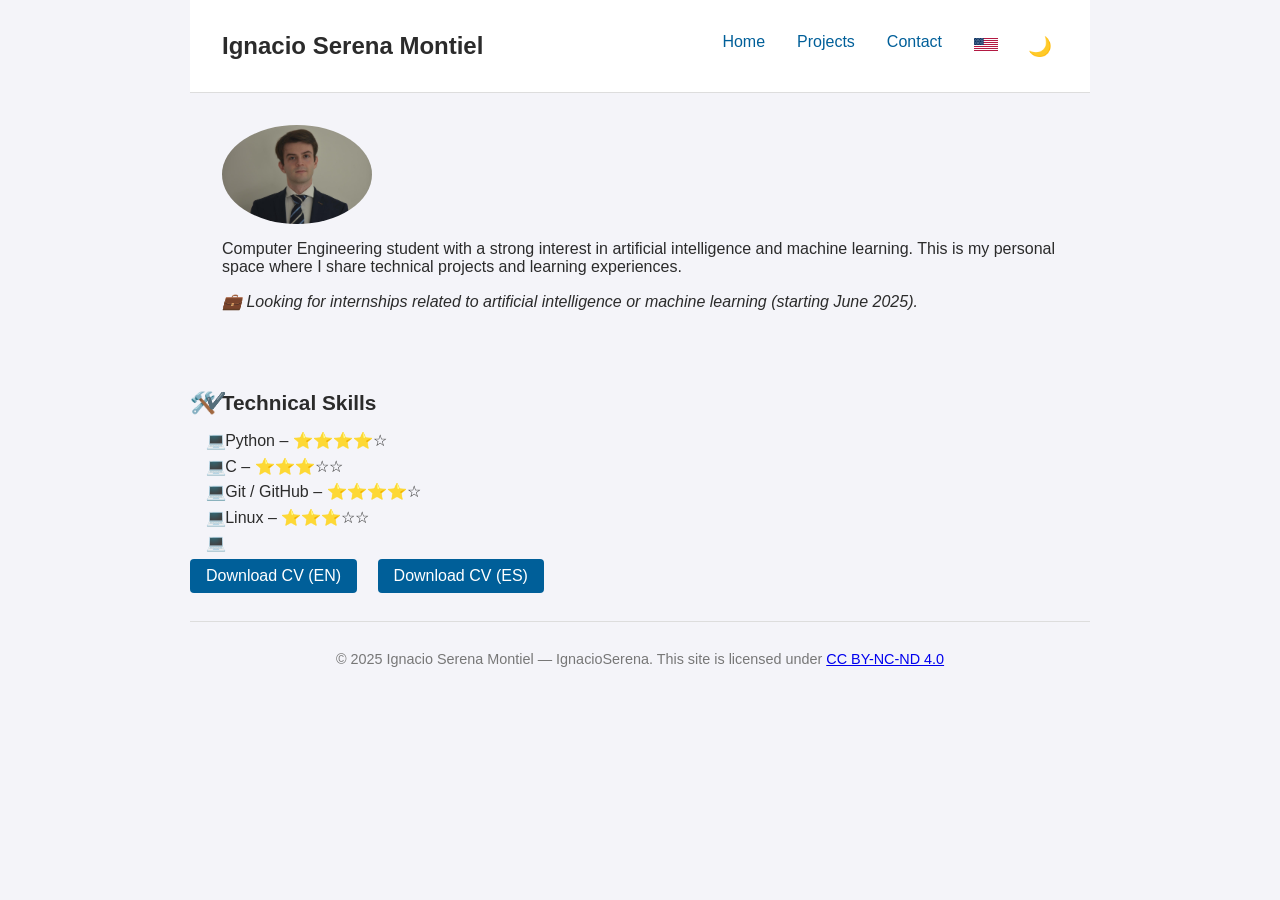
==== index.html @ 3e955576 "first commit" ====
<!-- Página principal https://paterson3c.github.io/ -->
<!DOCTYPE html>
<html lang="en">
<head>
  <meta charset="UTF-8" />
  <meta name="viewport" content="width=device-width, initial-scale=1.0" />
  <title>Ignacio Serena Montiel</title>
  <link rel="stylesheet" href="assets/css/style.css" />
  <script defer src="assets/js/lang.js"></script>
  <script defer src="assets/js/theme.js"></script>
</head>
<body>
  <header>
    <h1 id="site-title">Ignacio Serena Montiel</h1>
    <nav>
      <ul>
        <li><a href="index.html" data-i18n="nav.home"></a></li>
        <li><a href="projects.html" data-i18n="nav.projects"></a></li>
        <li><a href="contact.html" data-i18n="nav.contact"></a></li>
        <li class="lang-switcher">
          <div class="dropdown">
            <button class="dropbtn">
              <img id="current-flag" src="assets/img/flags/en.svg" alt="Language" />
            </button>
            <div class="dropdown-content">
              <img src="assets/img/flags/en.svg" onclick="setLang('en')" alt="English" />
              <img src="assets/img/flags/es.svg" onclick="setLang('es')" alt="Español" />
            </div>
          </div>
        </li>
        <li class="theme-toggle">
          <button onclick="toggleTheme()" id="theme-button">🌙</button>
        </li>
      </ul>      
    </nav>
  </header>

  <main>
    <section class="intro">
      <img src="assets/img/profile.jpg" alt="Profile picture" class="profile-img" />
      <p data-i18n="bio.summary"></p>
      <p data-i18n="bio.objective" class="objective"></p>
    </section>
  </main>

  <section class="certifications">
    <h2 data-i18n="cert.title"></h2>
    <ul>
      <li data-i18n="cert.ccncert"></li>
      <li data-i18n="cert.utad"></li>
      <li data-i18n="cert.tryhackme"></li>
    </ul>
  </section> 

  <section class="skills">
    <h2 data-i18n="skills.title"></h2>
    <ul>
      <li data-i18n="skills.python"></li>
      <li data-i18n="skills.c"></li>
      <li data-i18n="skills.docker"></li>
      <li data-i18n="skills.git"></li>
      <li data-i18n="skills.linux"></li>
      <li data-i18n="skills.cyber"></li>
    </ul>
  </section>

  <section>
    <div class="cv-links">
      <a href="cv/CV_EN.pdf" target="_blank" data-i18n="download.cv_en"></a>
      <a href="cv/CV_ES.pdf" target="_blank" data-i18n="download.cv_es"></a>
    </div>
  </section>
  
  <footer>
    <p>© 2025 Ignacio Serena Montiel — IgnacioSerena. <span data-i18n="footer.license"></span>
      <a href="https://creativecommons.org/licenses/by-nc-nd/4.0/" target="_blank">CC BY-NC-ND 4.0</a>
    </p>
  </footer>
</body>
</html>
---- assets/css/style.css ----
/* Estilos básicos del sitio */
body {
    font-family: Arial, sans-serif;
    margin: 0;
    padding: 0;
    background-color: #f4f4f9; /* más suave que blanco */
    color: #2b2b2b;
    max-width: 900px;
    margin: auto;
}

header {
    background-color: #ffffff;
    padding: 1em 2em;
    border-bottom: 1px solid #dddddd;
    display: flex;
    justify-content: space-between;
    align-items: center;
    flex-wrap: wrap;
}

#site-title {
    font-size: 1.5em;
    font-weight: bold;
}

nav ul {
    list-style: none;
    padding: 0;
    display: flex;
    gap: 1em;
    flex-wrap: wrap;
}

nav li {
    display: inline;
}

nav a,
.lang-switcher button {
    text-decoration: none;
    color: #005f99;
    background: none;
    border: none;
    cursor: pointer;
    font-size: 1em;
    padding: 0.2em 0.5em;
    transition: color 0.2s ease;
}

.lang-switcher button:hover,
nav a:hover {
    color: #004577;
    text-decoration: underline;
}

main {
    padding: 2em;
}

.profile-img {
    width: 150px;
    border-radius: 50%;
    display: block;
    margin-bottom: 1em;
}

.project {
    margin-bottom: 2em;
    padding: 1em;
    border-radius: 6px;
    transition: background-color 0.2s ease;
}

.project:hover {
    background-color: #e8f4fc;
}

.project h3 a {
    color: #005f99;
    transition: color 0.2s ease;
}

.project h3 a:hover {
    color: #003f73;
}

.cv-links a {
    display: inline-block;
    margin-right: 1em;
    margin-top: 1em;
    text-decoration: none;
    color: #fff;
    background-color: #005f99;
    padding: 0.5em 1em;
    border-radius: 4px;
    transition: background-color 0.2s ease, transform 0.2s ease;
}

.cv-links a:hover {
    background-color: #004577;
    transform: translateY(-2px);
}

footer {
    text-align: center;
    font-size: 0.9em;
    color: #777;
    padding: 1em;
    border-top: 1px solid #dddddd;
    margin-top: 2em;
}

/* Language selector dropdown */
.dropdown {
    position: relative;
    display: inline-block;
}

.dropbtn img {
    width: 24px;
    height: auto;
    cursor: pointer;
    border: none;
    background: none;
}

.dropdown-content {
    display: none;
    position: absolute;
    background-color: white;
    border: 1px solid #ddd;
    padding: 0.5em;
    z-index: 1;
    border-radius: 4px;
}

.dropdown-content img {
    width: 24px;
    height: auto;
    margin: 0.2em;
    cursor: pointer;
    transition: transform 0.2s ease;
}

.dropdown-content img:hover {
    transform: scale(1.1);
}

.dropdown:hover .dropdown-content {
    display: flex;
    gap: 0.5em;
}

/* Botón modo oscuro */
.theme-toggle button {
    background: none;
    border: none;
    cursor: pointer;
    font-size: 1.2em;
}

/* Secciones adicionales */
.certifications {
    margin-top: 2em;
}

.certifications h2 {
    font-size: 1.3em;
    margin-bottom: 0.5em;
}

.certifications ul {
    list-style: none;
    padding-left: 1em;
}

.certifications ul li {
    margin-bottom: 0.4em;
    padding-left: 1.2em;
    position: relative;
}

.certifications ul li::before {
    content: '✔️';
    position: absolute;
    left: 0;
}

.skills {
    margin-top: 2em;
}

.skills h2 {
    font-size: 1.3em;
    margin-bottom: 0.5em;
}

.skills ul {
    list-style: none;
    padding-left: 1em;
}

.skills ul li {
    margin-bottom: 0.4em;
    padding-left: 1.2em;
    position: relative;
}

.skills ul li::before {
    content: '💻';
    position: absolute;
    left: 0;
}

.objective {
    font-style: italic;
    margin-top: 0.5em;
}

.project.future {
    border-left: 4px solid #ccc;
    padding-left: 1em;
    opacity: 0.9;
    font-style: italic;
}

/* ====================== */
/*      MODO OSCURO       */
/* ====================== */

.dark-mode {
    background-color: #1f1f1f;
    color: #f0f0f0;
}

.dark-mode header {
    background-color: #2a2a2a;
    border-color: #444;
}

.dark-mode footer {
    border-color: #444;
    color: #bbb;
}

.dark-mode nav a,
.dark-mode .lang-switcher button,
.dark-mode .theme-toggle button {
    color: #82cfff;
}

.dark-mode nav a:hover,
.dark-mode .lang-switcher button:hover {
    color: #47a8ff;
    text-decoration: underline;
}

.dark-mode .cv-links a {
    background-color: #3683ba;
}

.dark-mode .cv-links a:hover {
    background-color: #2b6b9a;
}

.dark-mode .project:hover {
    background-color: #2f3b4c;
}

/* Mejora de contraste en modo oscuro */
.dark-mode .project h3 a {
    color: #82cfff;
}

.dark-mode .project h3 a:hover {
    color: #47a8ff;
    text-decoration: underline;
}

.dark-mode a {
    color: #e0dfdf;
}

.dark-mode a:hover {
    color: #47a8ff;
    text-decoration: underline;
}

.project-nav {
    margin-top: 2em;
    display: flex;
    justify-content: space-between;
    gap: 1em;
    flex-wrap: wrap;
}

.nav-btn {
    background-color: #005f99;
    color: white;
    padding: 0.6em 1.2em;
    border-radius: 6px;
    text-decoration: none;
    font-weight: bold;
    transition: background-color 0.2s ease, transform 0.2s ease;
}

.nav-btn:hover {
    background-color: #004577;
    transform: translateY(-2px);
}

.dark-mode .nav-btn {
    background-color: #3683ba;
    color: white;
}

.dark-mode .nav-btn:hover {
    background-color: #2b6b9a;
}
  
.fade-in {
    animation: fadeIn 0.5s ease;
}

@keyframes fadeIn {
    from { opacity: 0; transform: translateY(10px); }
    to   { opacity: 1; transform: translateY(0); }
}

.project-position {
    margin-top: 1em;
    font-size: 0.95em;
    color: #555;
    text-align: center;
    width: 100%;
}

.dark-mode .project-position {
    color: #aaa;
}

/* ====================== */
/*     RESPONSIVE (MÓVIL) */
/* ====================== */
@media (max-width: 600px) {
    header {
        flex-direction: column;
        align-items: flex-start;
    }

    nav ul {
        flex-direction: column;
        gap: 0.5em;
        padding-top: 1em;
    }

    .cv-links a {
        display: block;
        margin-bottom: 0.5em;
    }

    main {
        padding: 1em;
    }

    .project {
        padding: 0.8em;
    }

    #site-title {
        font-size: 1.2em;
    }

    .profile-img {
        width: 120px;
        margin: auto;
    }
}
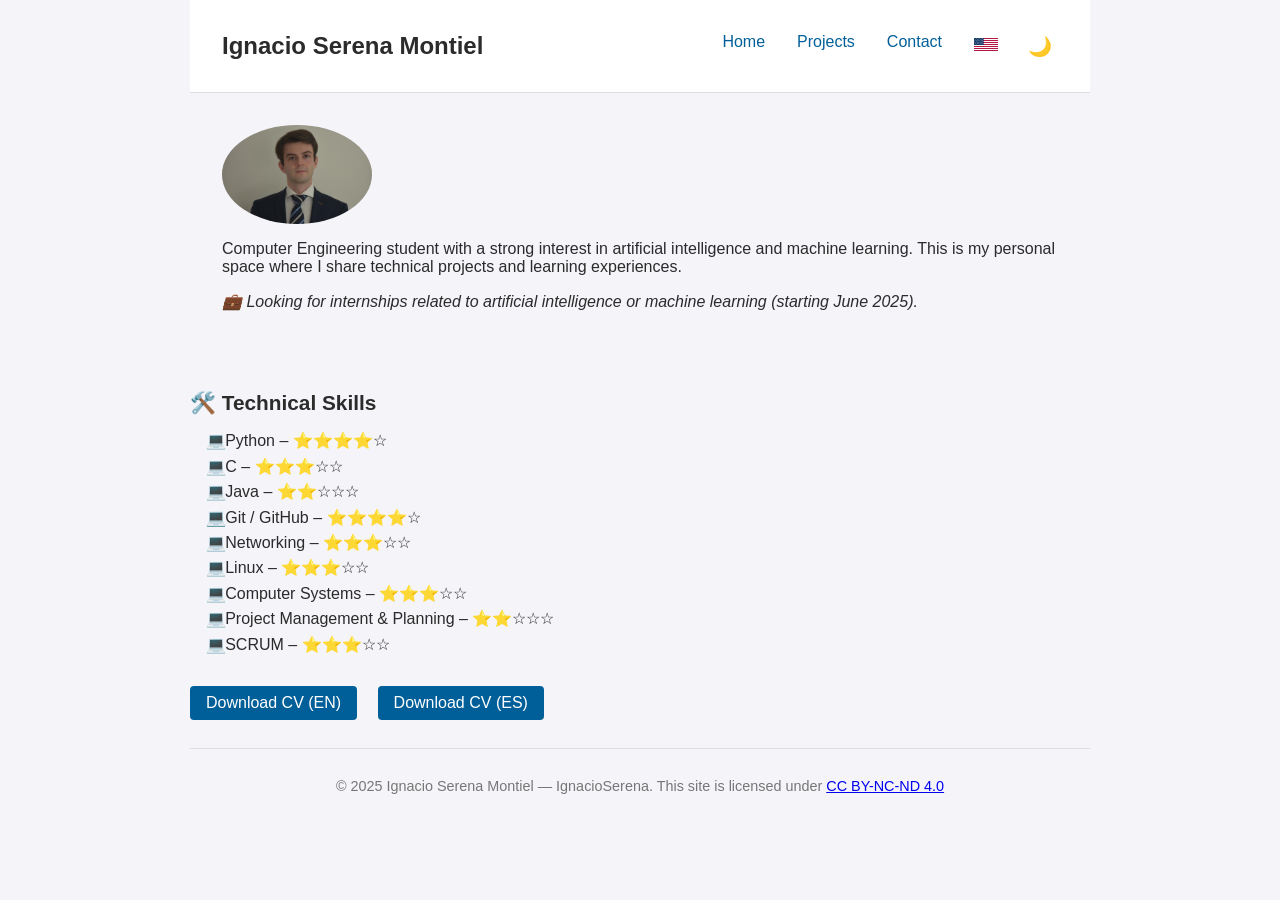
==== commit 224cbc78: "index" ====
--- a/index.html
+++ b/index.html
@@ -43,24 +43,20 @@
     </section>
   </main>
 
-  <section class="certifications">
-    <h2 data-i18n="cert.title"></h2>
-    <ul>
-      <li data-i18n="cert.ccncert"></li>
-      <li data-i18n="cert.utad"></li>
-      <li data-i18n="cert.tryhackme"></li>
-    </ul>
-  </section> 
-
   <section class="skills">
     <h2 data-i18n="skills.title"></h2>
     <ul>
       <li data-i18n="skills.python"></li>
       <li data-i18n="skills.c"></li>
-      <li data-i18n="skills.docker"></li>
+      <li data-i18n="skills.java"></li>
+      <li data-i18n="sql"></li>
+      <li data-i18n="django"></li>
       <li data-i18n="skills.git"></li>
+      <li data-i18n="skills.redes"></li>
       <li data-i18n="skills.linux"></li>
-      <li data-i18n="skills.cyber"></li>
+      <li data-i18n="skills.si"></li>
+      <li data-i18n="skills.gestion"></li>
+      <li data-i18n="skills.agiles"></li>
     </ul>
   </section>
 
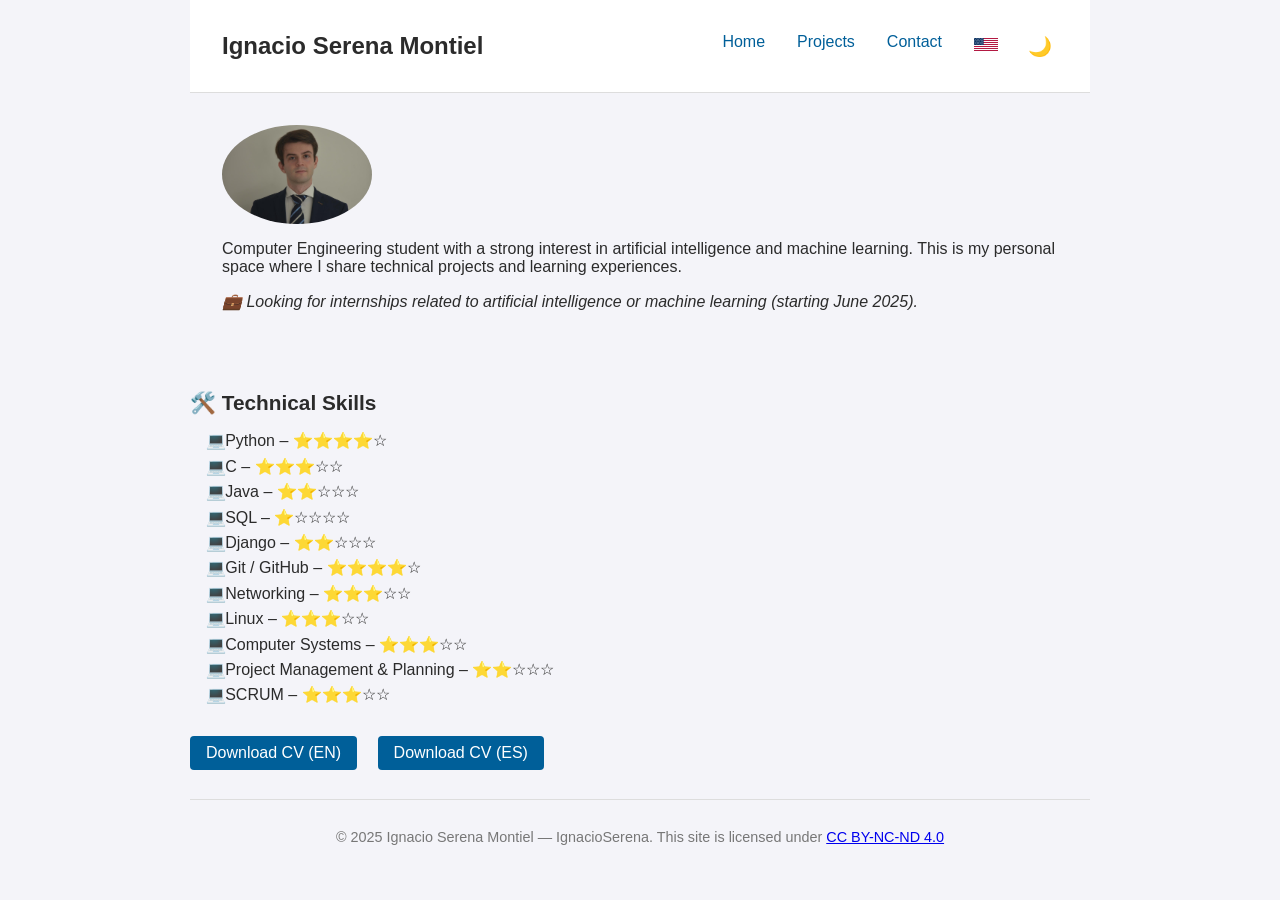
==== commit 3cde7b39: "." ====
--- a/index.html
+++ b/index.html
@@ -49,8 +49,8 @@
       <li data-i18n="skills.python"></li>
       <li data-i18n="skills.c"></li>
       <li data-i18n="skills.java"></li>
-      <li data-i18n="sql"></li>
-      <li data-i18n="django"></li>
+      <li data-i18n="skills.sql"></li>
+      <li data-i18n="skills.django"></li>
       <li data-i18n="skills.git"></li>
       <li data-i18n="skills.redes"></li>
       <li data-i18n="skills.linux"></li>
